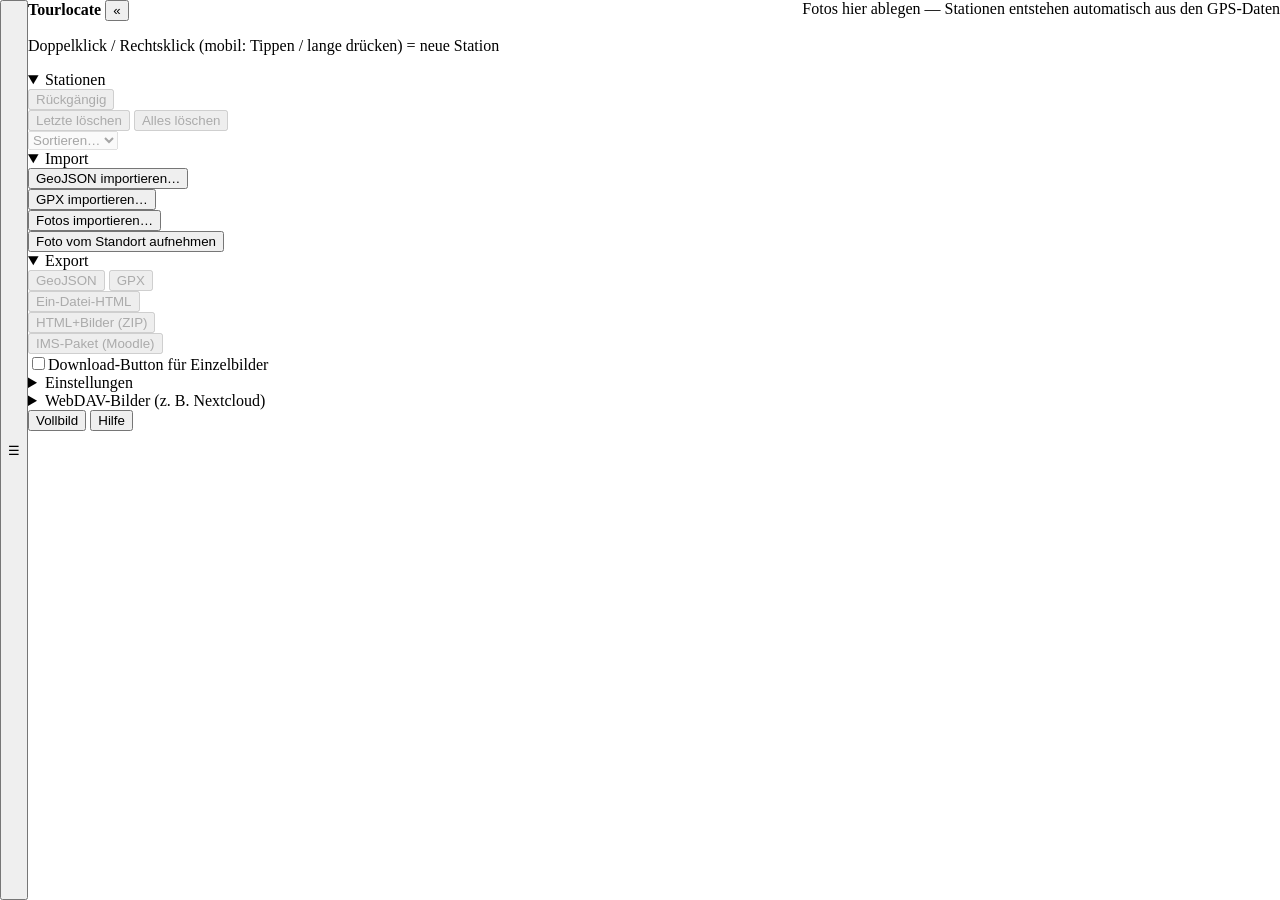
==== index.html @ fd46b1a0 "Karte→Präsentation: Übernahme aus der Ansicht + Editor-Kopfleiste schmal Teil 1 — „Aus dieser Ansich" ====
<!DOCTYPE html>
<html lang="de">
<head>
  <meta charset="utf-8">
  <meta name="viewport" content="width=device-width,initial-scale=1">
  <title>Tourlocate</title>

  <!-- Leaflet & plugins CSS -->
  <link rel="stylesheet" href="https://cdn.jsdelivr.net/npm/leaflet@1.9.4/dist/leaflet.css">
  <link rel="stylesheet" href="https://cdn.jsdelivr.net/npm/leaflet-routing-machine@3.2.12/dist/leaflet-routing-machine.css">
  <link rel="stylesheet" href="https://cdn.jsdelivr.net/npm/leaflet-control-geocoder/dist/Control.Geocoder.css">

  <!-- Eigene Styles NACH den Bibliotheken (sonst überschreibt
       .leaflet-marker-icon{display:block} das Zentrieren der POI-Nummer) -->
  <link rel="stylesheet" href="css/style.css">

  <!-- Favicon: eigenes Logo (img/logo.png), Fallback = leeres SVG -->
  <link rel="icon" href="data:image/svg+xml,<svg xmlns='http://www.w3.org/2000/svg'/>">
  <link rel="icon" type="image/png" href="img/logo.png">
  <script>/* Start-Ansicht „Zuletzt" (Multi-User-App): diese Karte merken */
    try { localStorage.setItem('tlLast', location.pathname + location.search); } catch(e){}</script>
  <link rel="apple-touch-icon" href="img/logo.png">

  <!-- Layout: Seitenleiste links, Karte füllt den Rest -->
  <style>
    html, body { height: 100%; margin: 0; }
    body { display: flex; flex-direction: row; }
    #map { flex: 1 1 auto; min-width: 0; height: 100%; }

    /* App-Kopfleiste: nur wenn die Karte aus der Multi-User-App geöffnet
       wurde (Body bekommt dann per JS die Klasse .tl-app). Als fixe Leiste
       oben, damit die bestehende Flex-Zeile (Seitenleiste/Karte) unverändert
       bleibt — der Platz wird über padding-top am Body geschaffen. */
    #tl-app-bar { display: none; }
    body.tl-app { padding-top: 52px; box-sizing: border-box; }
    body.tl-app #tl-app-bar {
      display: flex; align-items: center; gap: 10px;
      position: fixed; top: 0; left: 0; right: 0; height: 52px; z-index: 1300;
      padding: 0 12px; background: #fff; border-bottom: 1px solid #e2e8f0;
      box-sizing: border-box;
    }
    #tl-app-bar .back {
      text-decoration: none; color: #2b6cb0; font-weight: 600; white-space: nowrap;
    }
    #tl-app-bar input {
      flex: 1 1 auto; min-width: 0; padding: 7px 10px;
      border: 1px solid #cbd2d9; border-radius: 7px; font: inherit;
    }
    #tl-app-bar button {
      flex: 0 0 auto; padding: 8px 14px; border: 1px solid #2b6cb0;
      border-radius: 7px; background: #2b6cb0; color: #fff; font-weight: 600;
      cursor: pointer; white-space: nowrap;
    }
    /* Menü-Knopf und die mobil überlagernde Seitenleiste unter die Leiste. */
    body.tl-app #sidebarToggle { top: 62px; }
    @media (max-width: 720px) {
      body.tl-app #sidebar { top: 52px; }
    }
  </style>
</head>
<body>
  <!-- Kopfleiste nur im App-Kontext (?app=1) — per JS eingeblendet -->
  <div id="tl-app-bar">
    <a class="back" href="app/dashboard.php" title="Zurück zur Übersicht">‹ Übersicht</a>
    <input id="tlAppTitle" type="text" placeholder="Präsentation aus dieser Ansicht erstellen">
    <button id="tlAppCreate">Erstellen</button>
  </div>

  <!-- Menü-Knopf (sichtbar, wenn die Seitenleiste zu ist) -->
  <button id="sidebarToggle" title="Menü">☰</button>

  <aside id="sidebar">
    <div class="sb-head">
      <span class="sb-brand">
        <img src="img/logo.png" alt="" onerror="this.style.display='none'">
        <strong>Tourlocate</strong>
      </span>
      <button id="sidebarClose" title="Seitenleiste einklappen">«</button>
    </div>

    <p class="sb-hint" data-i18n="hint">Doppelklick / Rechtsklick (mobil: Tippen / lange drücken) = neue Station</p>

    <details open class="sb-sec">
      <summary data-i18n="secStations">Stationen</summary>
      <div class="sb-row">
        <button id="undoActionBtn" disabled data-i18n="undoAction" title="Ctrl+Z">Rückgängig</button>
      </div>
      <div class="sb-row">
        <button id="undoBtn" disabled data-i18n="undo">Letzte löschen</button>
        <button id="clearBtn" disabled data-i18n="clear">Alles löschen</button>
      </div>
      <div class="sb-row">
        <select id="sortSel" disabled>
          <option value="" data-i18n="sortPlaceholder">Sortieren…</option>
          <option value="name-asc" data-i18n="sortNameAsc">Name ↑</option>
          <option value="name-desc" data-i18n="sortNameDesc">Name ↓</option>
          <option value="date-asc" data-i18n="sortDateAsc">Datum ↑</option>
          <option value="date-desc" data-i18n="sortDateDesc">Datum ↓</option>
        </select>
      </div>
    </details>

    <details open class="sb-sec">
      <summary data-i18n="secImport">Import</summary>
      <div class="sb-row">
        <button id="importGeoBtn" data-i18n="importGeo">GeoJSON importieren…</button>
      </div>
      <div class="sb-row">
        <button id="importGpxBtn" data-i18n="importGpx">GPX importieren…</button>
      </div>
      <div class="sb-row">
        <button id="importPhotosBtn" data-i18n="importPhotos">Fotos importieren…</button>
      </div>
      <div class="sb-row">
        <button id="takePhotoBtn" data-i18n="takePhoto">Foto vom Standort aufnehmen</button>
      </div>
    </details>

    <details open class="sb-sec">
      <summary data-i18n="secExport">Export</summary>
      <div class="sb-row">
        <button id="exportGeoBtn" disabled>GeoJSON</button>
        <button id="exportGpxBtn" disabled>GPX</button>
      </div>
      <div class="sb-row">
        <button id="exportHtmlBtn" disabled data-i18n="exportHtml">Ein-Datei-HTML</button>
      </div>
      <div class="sb-row">
        <button id="exportZipBtn" disabled data-i18n="exportZip">HTML+Bilder (ZIP)</button>
      </div>
      <div class="sb-row">
        <button id="exportImsBtn" disabled data-i18n="exportIms" title="IMS Content Package (für Moodle u. a. Lernplattformen)">IMS-Paket (Moodle)</button>
      </div>
      <label class="sb-check"><input type="checkbox" id="imgDownloadChk"><span data-i18n="imgDownloadLabel">Download-Button für Einzelbilder</span></label>
    </details>

    <details class="sb-sec">
      <summary data-i18n="secSettings">Einstellungen</summary>
      <label class="sb-field"><span data-i18n="connection">Verbindung:</span>
        <select id="lineModeSel">
          <option value="route" data-i18n="connRoute">Route</option>
          <option value="straight" data-i18n="connStraight">Luftlinie</option>
          <option value="track" data-i18n="connTrack" disabled>Aufgezeichnete Strecke</option>
          <option value="none" data-i18n="connNone">keine</option>
        </select>
      </label>
      <label class="sb-field"><span data-i18n="profile">Profil:</span>
        <select id="profileSel">
          <option value="car" data-i18n="profCar">Auto</option>
          <option value="bike" data-i18n="profBike">Rad</option>
          <option value="foot" data-i18n="profFoot">zu Fuß</option>
        </select>
      </label>
      <label class="sb-field"><span data-i18n="imgQuality">Bildqualität:</span>
        <select id="imgQualitySel">
          <option value="small" data-i18n="imgSmall">klein</option>
          <option value="medium" data-i18n="imgMedium">mittel</option>
          <option value="large" data-i18n="imgLarge">groß</option>
          <option value="original" data-i18n="imgOriginal">original</option>
        </select>
      </label>
      <label class="sb-field"><span data-i18n="language">Sprache:</span>
        <button id="langBtn" title="Deutsch / English">EN</button>
      </label>
    </details>

    <details class="sb-sec">
      <summary data-i18n="secWebdav">WebDAV-Bilder (z. B. Nextcloud)</summary>
      <label class="sb-field-col"><span data-i18n="webdavUrlLabel">Ordner-URL:</span>
        <input id="webdavUrlInp" type="url" placeholder="https://cloud.example.org/remote.php/dav/files/USER/Ordner/">
      </label>
      <label class="sb-field-col"><span data-i18n="webdavUserLabel">Benutzer:</span>
        <input id="webdavUserInp" type="text" autocomplete="off">
      </label>
      <label class="sb-field-col"><span data-i18n="webdavPassLabel">App-Passwort:</span>
        <input id="webdavPassInp" type="password" autocomplete="off">
      </label>
      <div class="sb-row">
        <button id="webdavImportBtn" data-i18n="webdavImport">Bilder importieren</button>
      </div>
    </details>

    <div class="sb-foot">
      <button id="fullscreenBtn" data-i18n="fullscreen">Vollbild</button>
      <button id="helpBtn" data-i18n="help">Hilfe</button>
    </div>
  </aside>

  <div id="map"></div>

  <!-- Schwebende Distanz-/Statusanzeige über der Karte -->
  <div id="routeinfo"></div>

  <!-- Overlay beim Foto-Drag-&-Drop über die Karte -->
  <div id="dropOverlay"><span data-i18n="dropHint">Fotos hier ablegen — Stationen entstehen automatisch aus den GPS-Daten</span></div>

  <!-- Versteckte Inputs -->
  <input type="file" id="imgInput"  accept="image/*" hidden>
  <input type="file" id="filePhotos" accept="image/*" multiple hidden>
  <input type="file" id="fileGeo" accept=".geojson,.json,application/geo+json,application/json" hidden>
  <input type="file" id="fileGpx"  accept=".gpx,application/gpx+xml,application/xml" hidden>

  <!-- JS libs (mit defer, Reihenfolge beachten) -->
  <script src="https://cdn.jsdelivr.net/npm/leaflet@1.9.4/dist/leaflet.js" defer></script>
  <script src="https://cdn.jsdelivr.net/npm/leaflet-routing-machine@3.2.12/dist/leaflet-routing-machine.min.js" defer></script>
  <script src="https://cdn.jsdelivr.net/npm/leaflet-control-geocoder/dist/Control.Geocoder.js" defer></script>
  <script src="https://cdn.jsdelivr.net/npm/@tmcw/togeojson@5.8.1/dist/togeojson.umd.js" defer></script>
  <script src="https://cdn.jsdelivr.net/npm/heic2any@0.0.4/dist/heic2any.min.js" defer></script>

  <!-- App (ES-Module; laufen nach den defer-Skripten oben) -->
  <script type="module" src="js/main.js"></script>
</body>
</html>
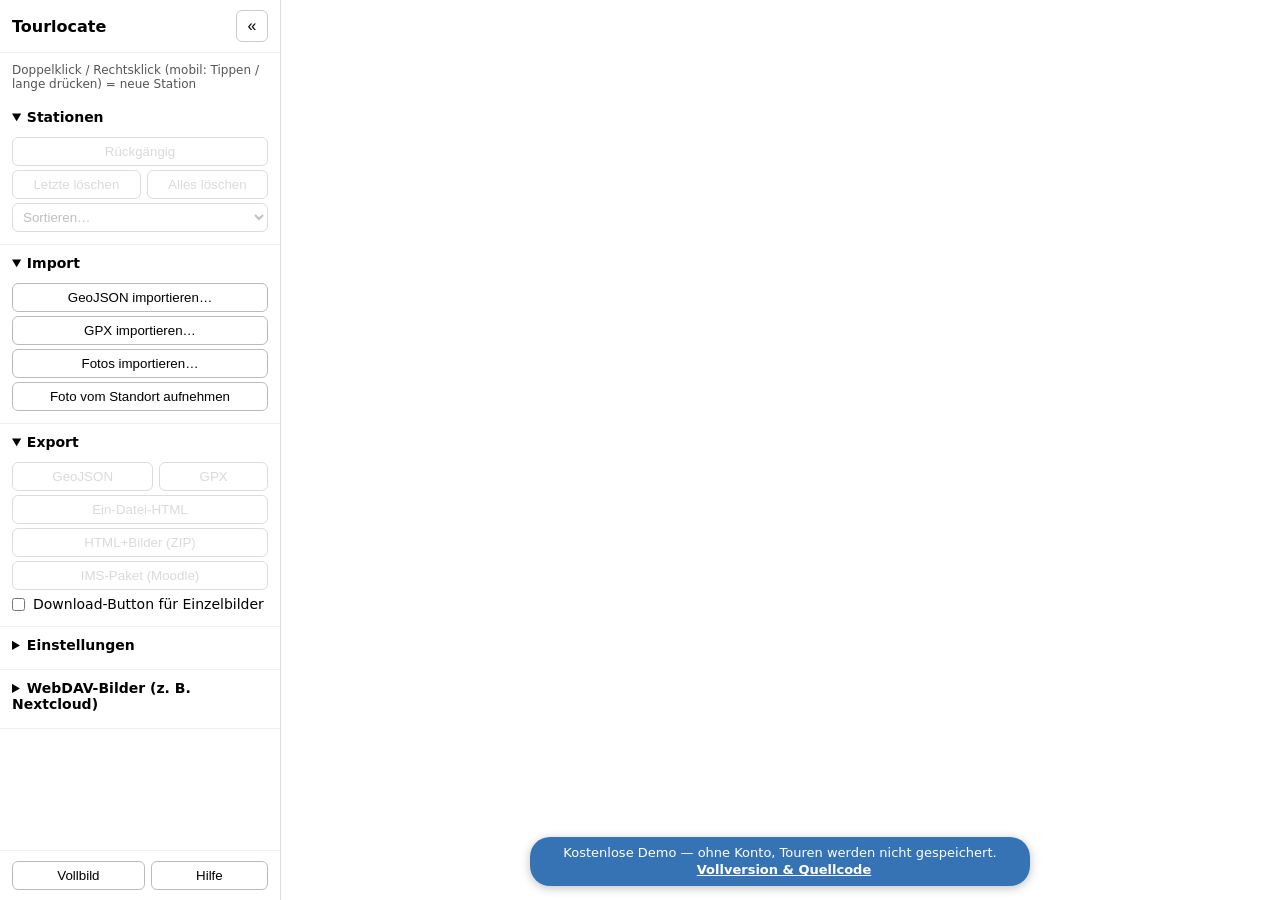
==== commit fe601649: "Login-Face + GitHub-Pages-Demo: Produktiv-/ zeigt Login, Demo verlinkt Produktiv ist das nackte „/" " ====
--- a/index.html
+++ b/index.html
@@ -17,8 +17,11 @@
   <!-- Favicon: eigenes Logo (img/logo.png), Fallback = leeres SVG -->
   <link rel="icon" href="data:image/svg+xml,<svg xmlns='http://www.w3.org/2000/svg'/>">
   <link rel="icon" type="image/png" href="img/logo.png">
-  <script>/* Start-Ansicht „Zuletzt" (Multi-User-App): diese Karte merken */
-    try { localStorage.setItem('tlLast', location.pathname + location.search); } catch(e){}</script>
+  <script>/* Start-Ansicht „Zuletzt" (Multi-User-App): diese Karte merken —
+       nur im App-Kontext (?app), sonst startete die App später auf der
+       Karte OHNE die „‹ Übersicht"-Kopfleiste */
+    try { if (/[?&]app(=|&|$)/.test(location.search))
+      localStorage.setItem('tlLast', location.pathname + location.search); } catch(e){}</script>
   <link rel="apple-touch-icon" href="img/logo.png">
 
   <!-- Layout: Seitenleiste links, Karte füllt den Rest -->
@@ -61,10 +64,26 @@
 <body>
   <!-- Kopfleiste nur im App-Kontext (?app=1) — per JS eingeblendet -->
   <div id="tl-app-bar">
-    <a class="back" href="app/dashboard.php" title="Zurück zur Übersicht">‹ Übersicht</a>
-    <input id="tlAppTitle" type="text" placeholder="Präsentation aus dieser Ansicht erstellen">
-    <button id="tlAppCreate">Erstellen</button>
+    <a class="back" href="app/dashboard.php" data-i18n="appBack" data-i18n-title="appBackTitle">‹ Übersicht</a>
+    <input id="tlAppTitle" type="text" data-i18n-placeholder="appCreatePh"
+           placeholder="Präsentation aus dieser Ansicht erstellen">
+    <button id="tlAppCreate" data-i18n="appCreate">Erstellen</button>
   </div>
+
+  <!-- Demo-Hinweis: nur AUSSERHALB des App-Kontexts (?app) zeigen. Diese
+       statische Seite ist zugleich die GitHub-Pages-Demo
+       (tourlocate.github.io/tourlocate/); im Betrieb unter „/" leitet Apache
+       auf /app/ um, in der angemeldeten App ist ?app gesetzt → Banner aus. -->
+  <div id="tl-demo-banner" style="display:none">
+    <span data-i18n="demoBannerText">Kostenlose Demo — ohne Konto, Touren werden nicht gespeichert.</span>
+    <a href="https://github.com/Tourlocate/tourlocate" target="_blank" rel="noopener"
+       data-i18n="demoBannerLink">Vollversion &amp; Quellcode</a>
+  </div>
+  <script>
+    /* Banner nur in der Demo (kein ?app) einblenden. */
+    try { if (!/[?&]app(=|&|$)/.test(location.search))
+      document.getElementById('tl-demo-banner').style.display = ''; } catch(e){}
+  </script>
 
   <!-- Menü-Knopf (sichtbar, wenn die Seitenleiste zu ist) -->
   <button id="sidebarToggle" title="Menü">☰</button>
--- a/css/style.css
+++ b/css/style.css
@@ -0,0 +1,160 @@
+body { margin:0; font-family: system-ui, sans-serif; }
+
+/* ==================== Seitenleiste ==================== */
+#sidebar{
+  width:280px; flex:0 0 280px; height:100%; overflow-y:auto;
+  background:#fff; border-right:1px solid #ddd;
+  display:flex; flex-direction:column; gap:2px;
+  font-size:14px;
+}
+body.sidebar-closed #sidebar{ display:none; }
+
+#sidebarToggle{
+  position:fixed; top:10px; left:10px; z-index:1100;
+  width:40px; height:40px; font-size:18px;
+  background:#fff; border:1px solid #bbb; border-radius:8px;
+  box-shadow:0 1px 4px rgba(0,0,0,.25); cursor:pointer;
+}
+body:not(.sidebar-closed) #sidebarToggle{ display:none; }
+
+.sb-head{
+  display:flex; align-items:center; justify-content:space-between;
+  padding:10px 12px; border-bottom:1px solid #eee; font-size:16px;
+}
+.sb-brand{ display:flex; align-items:center; gap:8px; min-width:0; }
+.sb-brand img{ width:30px; height:30px; border-radius:50%; flex:0 0 auto; }
+#sidebarClose{
+  width:32px; height:32px; padding:0; font-size:16px; line-height:1;
+  border:1px solid #ccc; border-radius:6px; background:#fff; cursor:pointer;
+}
+.sb-hint{ margin:8px 12px; font-size:12px; color:#555; }
+
+.sb-sec{ border-bottom:1px solid #eee; padding:0 12px 8px; }
+.sb-sec summary{
+  cursor:pointer; font-weight:600; padding:8px 0; user-select:none;
+}
+.sb-row{ display:flex; gap:6px; flex-wrap:wrap; margin:4px 0; }
+.sb-row button, .sb-row select{ flex:1 1 auto; }
+.sb-field{
+  display:flex; align-items:center; justify-content:space-between;
+  gap:8px; margin:6px 0;
+}
+.sb-field select, .sb-field button{ min-width:110px; }
+/* Checkbox-Zeile: Kästchen direkt links vor der Beschriftung */
+.sb-check{ display:flex; align-items:center; gap:8px; margin:6px 0; cursor:pointer; }
+.sb-check input{ flex:none; margin:0; }
+.sb-field-col{ display:flex; flex-direction:column; gap:2px; margin:6px 0; }
+.sb-field-col input{
+  width:100%; box-sizing:border-box; padding:5px 6px;
+  border:1px solid #bbb; border-radius:6px; font:inherit;
+}
+.sb-foot{
+  margin-top:auto; padding:10px 12px; display:flex; gap:6px;
+  border-top:1px solid #eee;
+}
+.sb-foot button{ flex:1 1 auto; }
+
+/* Mobil: Seitenleiste liegt über der Karte */
+@media (max-width: 720px){
+  #sidebar{
+    position:fixed; top:0; left:0; bottom:0; z-index:1200;
+    width:min(85vw, 320px);
+    box-shadow:4px 0 16px rgba(0,0,0,.25);
+  }
+}
+
+button { padding:6px 10px; border:1px solid #bbb; border-radius:6px; background:#fff; cursor:pointer; }
+button:disabled { opacity:.5; cursor:not-allowed; }
+select { padding:5px 6px; border:1px solid #bbb; border-radius:6px; background:#fff; }
+select:disabled { opacity:.5; }
+
+/* Schwebende Distanz-/Statusanzeige */
+#routeinfo{
+  position:fixed; bottom:14px; left:50%; transform:translateX(-50%);
+  z-index:1000; background:#fff; padding:6px 16px; border-radius:18px;
+  font-weight:600; font-size:14px; box-shadow:0 1px 6px rgba(0,0,0,.3);
+  white-space:nowrap;
+}
+#routeinfo:empty{ display:none; }
+
+/* Demo-Hinweis (nur auf der GitHub-Pages-Demo bzw. der Seite ohne ?app;
+   per JS in index.html eingeblendet). Über der KARTE zentriert, nicht über
+   dem Viewport — sonst verschwände er auf schmalen Breiten unter der offenen
+   Seitenleiste (280px). Bei geschlossener/mobiler Leiste normal zentriert. */
+#tl-demo-banner{
+  position:fixed; bottom:14px; z-index:1100;
+  left:calc(50% + 140px); transform:translateX(-50%);
+  background:rgba(43,108,176,.95); color:#fff;
+  padding:7px 14px; border-radius:20px;
+  font:13px/1.35 system-ui,sans-serif;
+  box-shadow:0 2px 10px rgba(0,0,0,.25);
+  max-width:92vw; text-align:center;
+}
+#tl-demo-banner a{ color:#fff; font-weight:600; margin-left:8px; white-space:nowrap; }
+body.sidebar-closed #tl-demo-banner{ left:50%; }
+@media (max-width:720px){ #tl-demo-banner{ left:50%; } }
+
+/* Drop-Overlay beim Foto-Import per Drag & Drop */
+#dropOverlay{
+  position:fixed; inset:0; z-index:2000; display:none;
+  align-items:center; justify-content:center; text-align:center;
+  background:rgba(43,108,176,.15); backdrop-filter:blur(1px);
+  pointer-events:none; /* fängt keine eigenen Drag-Events ab */
+}
+#dropOverlay span{
+  background:#2b6cb0; color:#fff; padding:16px 28px; border-radius:12px;
+  font-size:16px; font-weight:600; max-width:80%;
+  box-shadow:0 4px 20px rgba(0,0,0,.35);
+}
+body.dragging-photos #dropOverlay{ display:flex; }
+
+/* Nummer exakt mittig (horizontal + vertikal) */
+.poi-num{
+  width:26px; height:26px; border-radius:50%;
+  display:grid; place-items:center;
+  background:#2b6cb0; color:#fff;
+  font-weight:700; font-size:13px; line-height:1;
+  border:2px solid #fff;
+  box-shadow:0 0 4px rgba(0,0,0,.3);
+}
+
+/* Anzeige-Popup (Titel, Datum, Link, Bild-Thumb) */
+.tl-card{ display:flex; flex-direction:column; gap:6px; font:12px/1.3 system-ui,sans-serif; }
+.tl-title{ line-height:1.3; }
+.tl-date{ color:#777; font-size:11px; }
+.tl-thumb{
+  width:120px; height:90px; overflow:hidden; border-radius:6px;
+  box-shadow:0 0 3px rgba(0,0,0,.2); display:inline-block; line-height:0;
+}
+.tl-thumb-btn{ display:block; width:120px; height:90px; padding:0; border:0; background:none; cursor:zoom-in; }
+.tl-thumb img{ width:100%; height:100%; object-fit:contain; display:block; }
+
+/* Anlegen/Bearbeiten-Dialog */
+.tl-form{ display:flex; flex-direction:column; gap:6px; font:12px/1.3 system-ui,sans-serif; }
+.tl-form label{ display:flex; flex-direction:column; gap:2px; }
+.tl-form input{ width:220px; padding:3px 5px; border:1px solid #bbb; border-radius:4px; font:inherit; }
+.tl-form-row{ display:flex; gap:6px; flex-wrap:wrap; }
+.tl-form-thumb{
+  width:120px; height:90px; object-fit:contain; display:none;
+  background:#fff; border:1px solid #e6e6e6; border-radius:6px;
+}
+.tl-danger{ border-color:#c33; color:#c33; }
+
+/* Hilfe-Overlay */
+.tl-help-overlay{
+  position:fixed; inset:0; z-index:10001; background:rgba(0,0,0,.5);
+  display:flex; align-items:center; justify-content:center; padding:16px;
+}
+.tl-help-box{
+  position:relative; background:#fff; border-radius:10px; padding:20px 24px;
+  max-width:560px; max-height:85vh; overflow-y:auto;
+  font:14px/1.5 system-ui,sans-serif; box-shadow:0 10px 40px rgba(0,0,0,.3);
+}
+.tl-help-box h2{ margin:0 0 8px; font-size:18px; }
+.tl-help-box h3{ margin:14px 0 4px; font-size:14px; }
+.tl-help-box p{ margin:4px 0; }
+.tl-help-box code{ background:#f2f2f2; padding:1px 4px; border-radius:4px; font-size:12px; }
+.tl-help-close{
+  position:absolute; top:8px; right:8px; width:32px; height:32px;
+  border:0; background:none; font-size:22px; line-height:1; cursor:pointer; color:#666;
+}
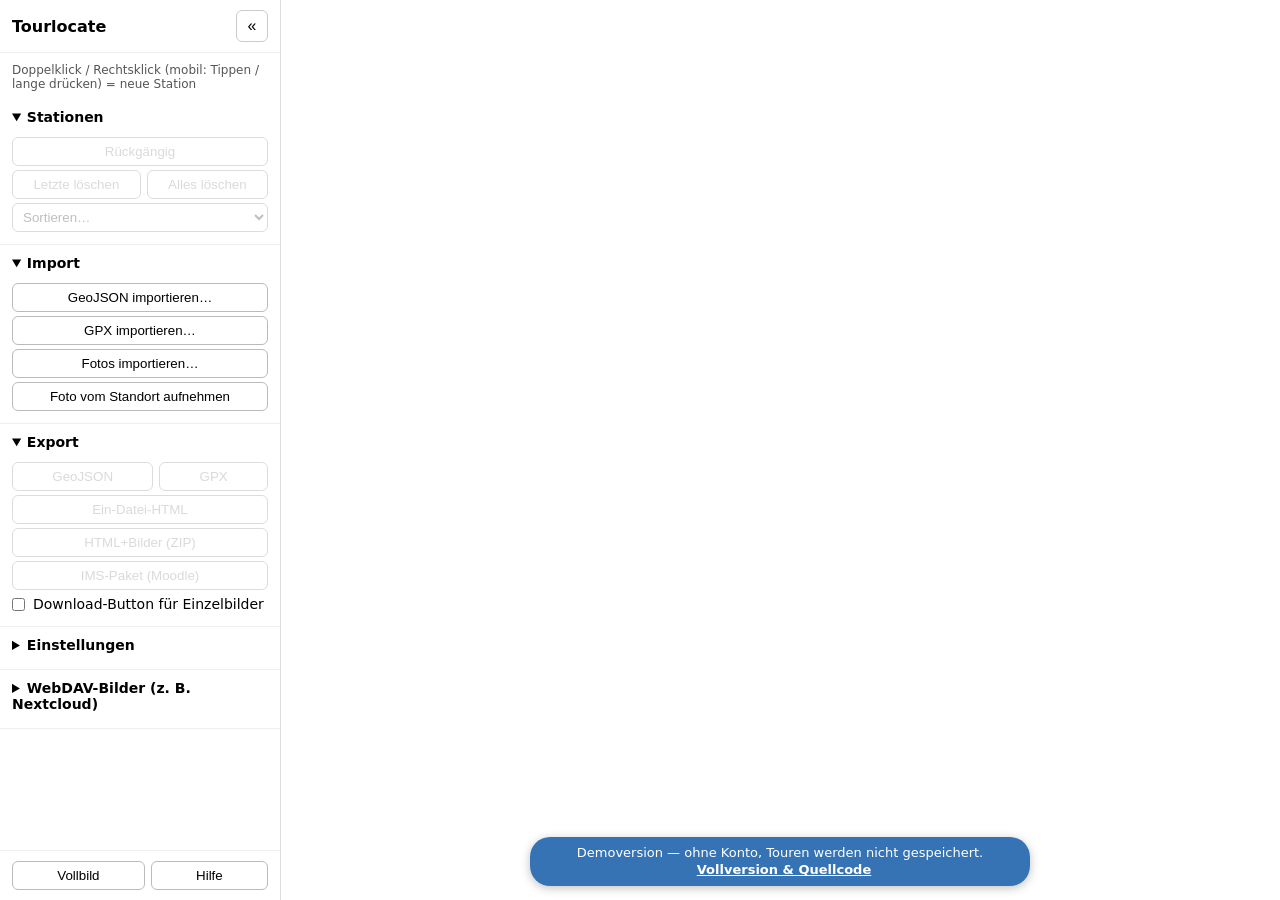
==== commit 4dd44e5d: "Demo-Banner: „Kostenlose Demo" → „Demoversion" (DE) Nur der deutsche Text; EN bleibt „Free demo …". " ====
--- a/index.html
+++ b/index.html
@@ -75,7 +75,7 @@
        (tourlocate.github.io/tourlocate/); im Betrieb unter „/" leitet Apache
        auf /app/ um, in der angemeldeten App ist ?app gesetzt → Banner aus. -->
   <div id="tl-demo-banner" style="display:none">
-    <span data-i18n="demoBannerText">Kostenlose Demo — ohne Konto, Touren werden nicht gespeichert.</span>
+    <span data-i18n="demoBannerText">Demoversion — ohne Konto, Touren werden nicht gespeichert.</span>
     <a href="https://github.com/Tourlocate/tourlocate" target="_blank" rel="noopener"
        data-i18n="demoBannerLink">Vollversion &amp; Quellcode</a>
   </div>
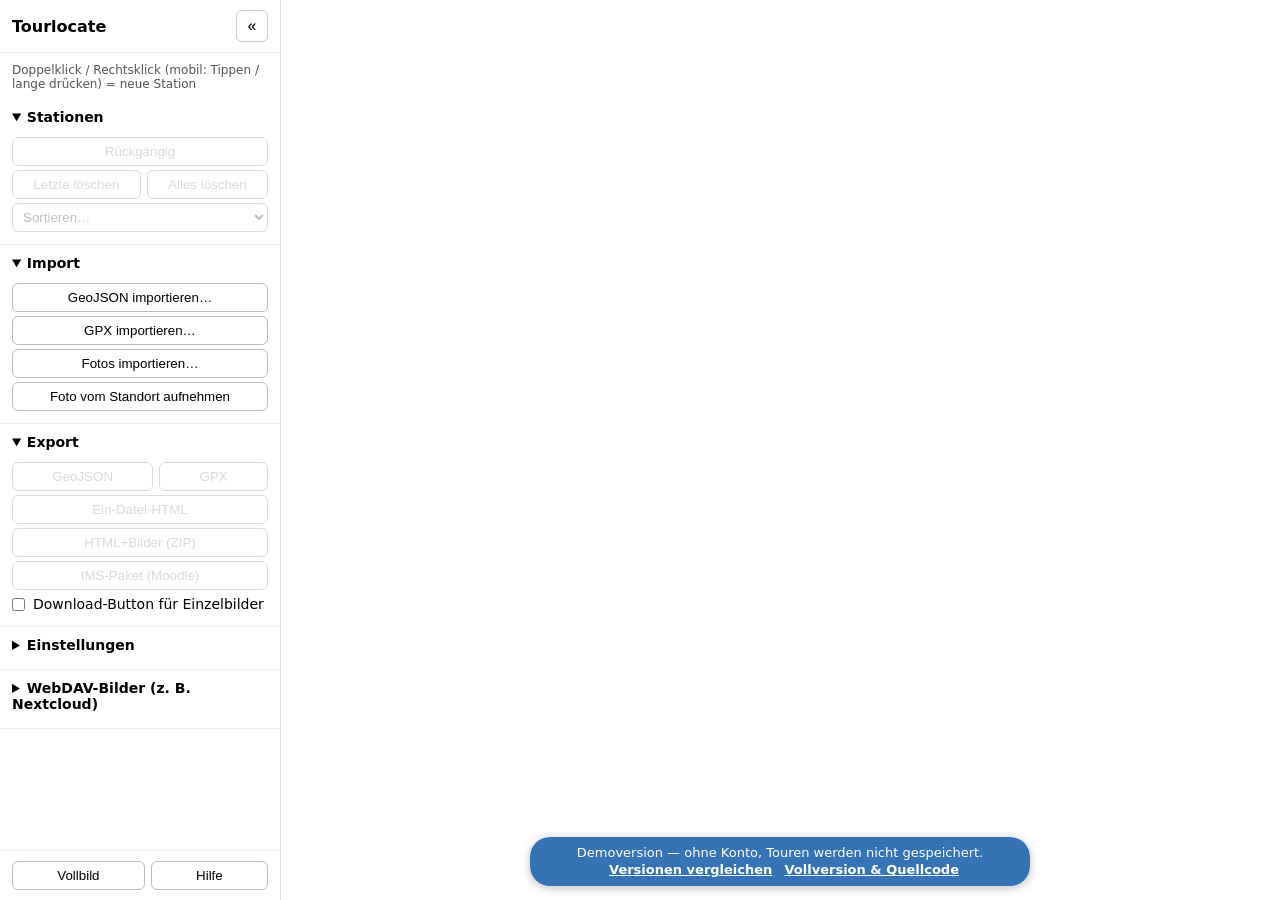
==== commit 1e477eb7: "Versionsvergleich-Seite (vergleich.html) + Link im Demo-Banner Neue eigenständige, zweisprachige Sei" ====
--- a/index.html
+++ b/index.html
@@ -76,6 +76,7 @@
        auf /app/ um, in der angemeldeten App ist ?app gesetzt → Banner aus. -->
   <div id="tl-demo-banner" style="display:none">
     <span data-i18n="demoBannerText">Demoversion — ohne Konto, Touren werden nicht gespeichert.</span>
+    <a href="vergleich.html" data-i18n="demoBannerCompare">Versionen vergleichen</a>
     <a href="https://github.com/Tourlocate/tourlocate" target="_blank" rel="noopener"
        data-i18n="demoBannerLink">Vollversion &amp; Quellcode</a>
   </div>
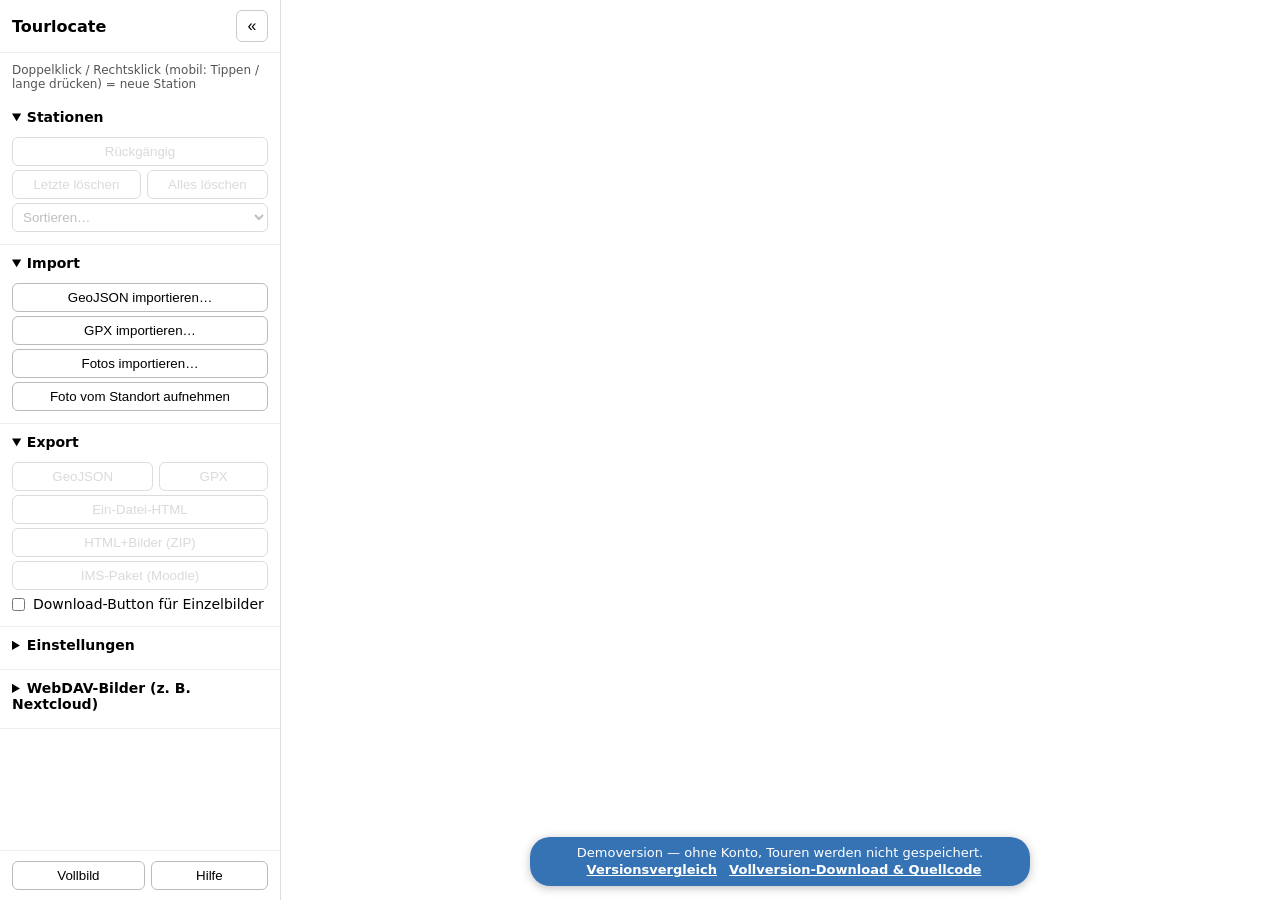
==== commit 8260e373: "Demo-Banner: Link-Texte, Distanz-Pille über den Banner, i18n-Robustheit - Banner-Links: "Versionen v" ====
--- a/index.html
+++ b/index.html
@@ -76,14 +76,18 @@
        auf /app/ um, in der angemeldeten App ist ?app gesetzt → Banner aus. -->
   <div id="tl-demo-banner" style="display:none">
     <span data-i18n="demoBannerText">Demoversion — ohne Konto, Touren werden nicht gespeichert.</span>
-    <a href="vergleich.html" data-i18n="demoBannerCompare">Versionen vergleichen</a>
+    <a href="vergleich.html" data-i18n="demoBannerCompare">Versionsvergleich</a>
     <a href="https://github.com/Tourlocate/tourlocate" target="_blank" rel="noopener"
-       data-i18n="demoBannerLink">Vollversion &amp; Quellcode</a>
+       data-i18n="demoBannerLink">Vollversion-Download &amp; Quellcode</a>
   </div>
   <script>
-    /* Banner nur in der Demo (kein ?app) einblenden. */
-    try { if (!/[?&]app(=|&|$)/.test(location.search))
-      document.getElementById('tl-demo-banner').style.display = ''; } catch(e){}
+    /* Banner nur in der Demo (kein ?app) einblenden. Body bekommt dann die
+       Klasse tl-demo, damit die Distanz-Anzeige (#routeinfo) über den Banner
+       rutscht statt von ihm verdeckt zu werden. */
+    try { if (!/[?&]app(=|&|$)/.test(location.search)) {
+      document.getElementById('tl-demo-banner').style.display = '';
+      document.body.classList.add('tl-demo');
+    } } catch(e){}
   </script>
 
   <!-- Menü-Knopf (sichtbar, wenn die Seitenleiste zu ist) -->
--- a/css/style.css
+++ b/css/style.css
@@ -76,6 +76,10 @@
   white-space:nowrap;
 }
 #routeinfo:empty{ display:none; }
+/* In der Demo sitzt unten der blaue Banner (bottom:14px, umbricht schmal auf
+   mehrere Zeilen) — die Distanz-Pille deshalb oben einblenden statt am
+   verdeckten unteren Rand. */
+body.tl-demo #routeinfo{ top:10px; bottom:auto; }
 
 /* Demo-Hinweis (nur auf der GitHub-Pages-Demo bzw. der Seite ohne ?app;
    per JS in index.html eingeblendet). Über der KARTE zentriert, nicht über
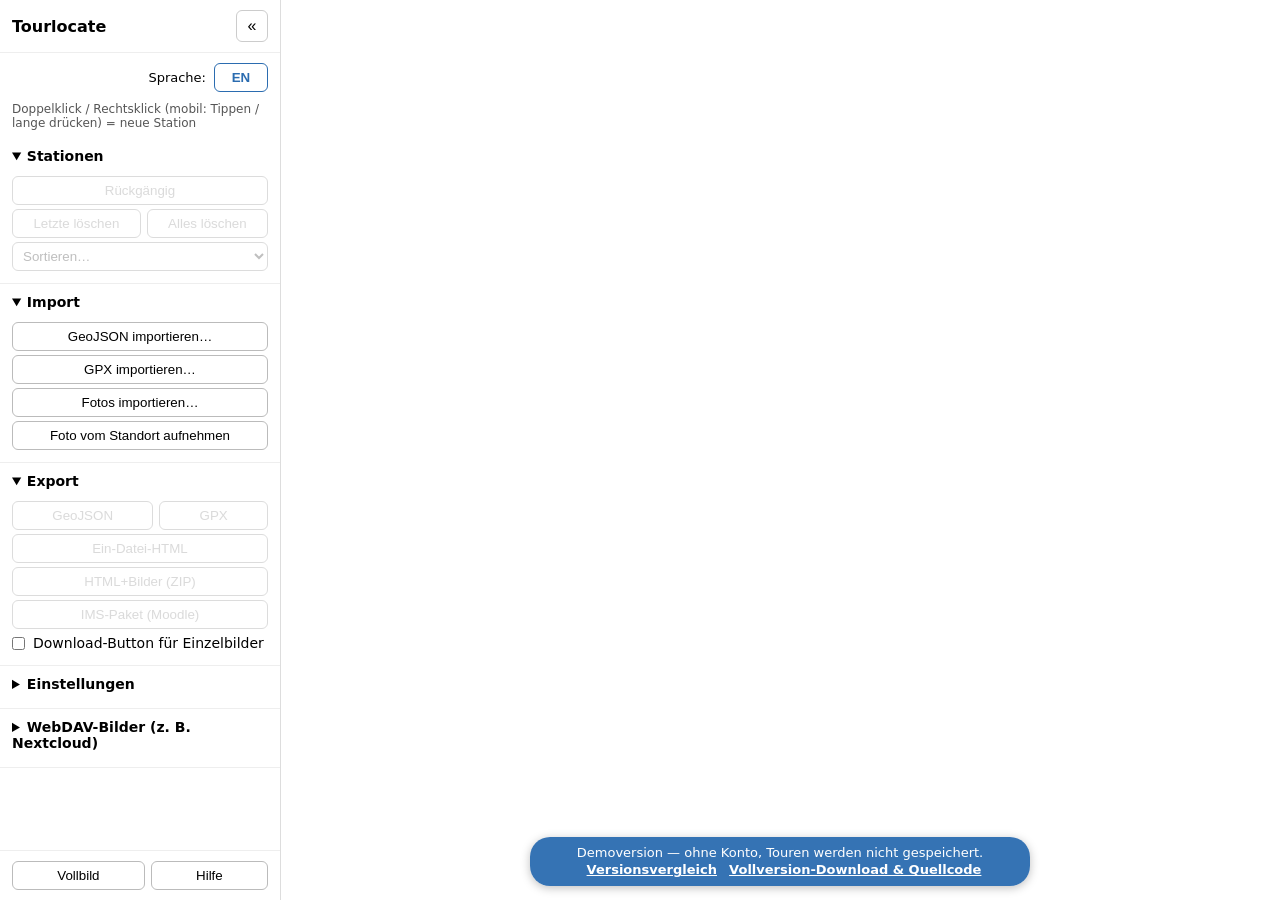
==== commit 3a0a9b21: "Demo: Sprachumschalter gut sichtbar oben in der Seitenleiste; Editor-Logo zurück - Demo (index.html)" ====
--- a/index.html
+++ b/index.html
@@ -102,6 +102,13 @@
       <button id="sidebarClose" title="Seitenleiste einklappen">«</button>
     </div>
 
+    <!-- Sprachumschalter gut sichtbar oben in der Leiste (nicht erst beim
+         Aufklappen der Einstellungen). Dieselbe #langBtn-Logik wie zuvor. -->
+    <div class="sb-lang">
+      <span data-i18n="language">Sprache:</span>
+      <button id="langBtn" title="Deutsch / English">EN</button>
+    </div>
+
     <p class="sb-hint" data-i18n="hint">Doppelklick / Rechtsklick (mobil: Tippen / lange drücken) = neue Station</p>
 
     <details open class="sb-sec">
@@ -183,9 +190,6 @@
           <option value="original" data-i18n="imgOriginal">original</option>
         </select>
       </label>
-      <label class="sb-field"><span data-i18n="language">Sprache:</span>
-        <button id="langBtn" title="Deutsch / English">EN</button>
-      </label>
     </details>
 
     <details class="sb-sec">
--- a/css/style.css
+++ b/css/style.css
@@ -28,6 +28,15 @@
   border:1px solid #ccc; border-radius:6px; background:#fff; cursor:pointer;
 }
 .sb-hint{ margin:8px 12px; font-size:12px; color:#555; }
+
+/* Sprachumschalter: gut sichtbar oben in der Seitenleiste */
+.sb-lang{
+  display:flex; align-items:center; justify-content:flex-end; gap:8px;
+  margin:8px 12px 0; font-size:13px;
+}
+.sb-lang button{
+  min-width:54px; font-weight:700; color:#2b6cb0; border-color:#2b6cb0;
+}
 
 .sb-sec{ border-bottom:1px solid #eee; padding:0 12px 8px; }
 .sb-sec summary{
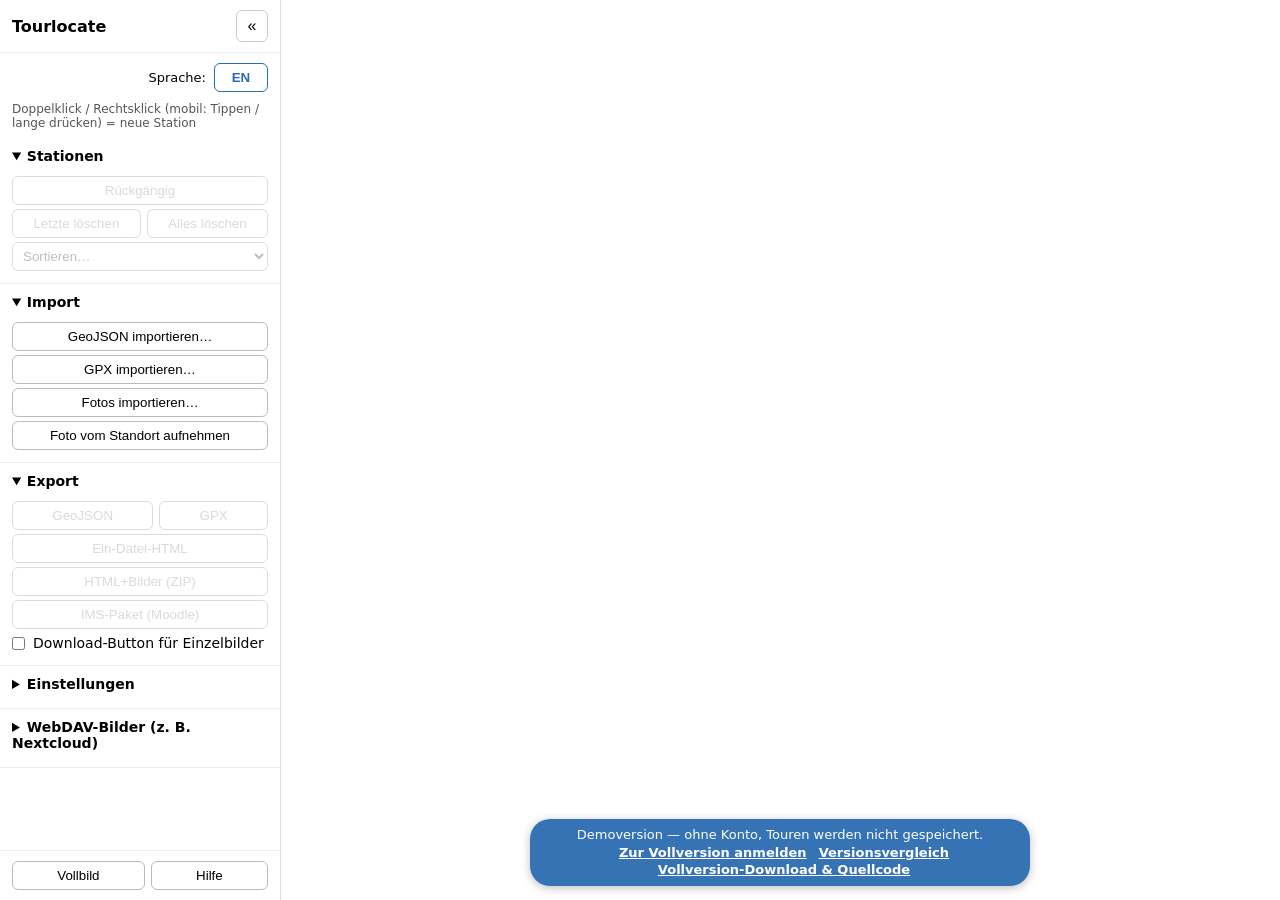
==== commit d1cd26ab: "Demo-Banner: Link zur servereigenen /app/-Vollversion Im Demo-Modus (Startseite = Demo, PR #105) zei" ====
--- a/index.html
+++ b/index.html
@@ -76,6 +76,7 @@
        auf /app/ um, in der angemeldeten App ist ?app gesetzt → Banner aus. -->
   <div id="tl-demo-banner" style="display:none">
     <span data-i18n="demoBannerText">Demoversion — ohne Konto, Touren werden nicht gespeichert.</span>
+    <a href="app/" id="tl-demo-login" style="display:none" data-i18n="demoBannerLogin">Zur Vollversion anmelden</a>
     <a href="vergleich.html" data-i18n="demoBannerCompare">Versionsvergleich</a>
     <a href="https://github.com/Tourlocate/tourlocate" target="_blank" rel="noopener"
        data-i18n="demoBannerLink">Vollversion-Download &amp; Quellcode</a>
@@ -87,6 +88,12 @@
     try { if (!/[?&]app(=|&|$)/.test(location.search)) {
       document.getElementById('tl-demo-banner').style.display = '';
       document.body.classList.add('tl-demo');
+      /* Auf einer echten Server-Instanz (nicht GitHub-Pages-Demo, nicht
+         file://) zusätzlich den Link zur servereigenen /app/-Vollversion
+         zeigen — dort gibt es ein /app/, auf github.io nicht. */
+      if (/^https?:$/.test(location.protocol) && !/(^|\.)github\.io$/i.test(location.hostname)) {
+        document.getElementById('tl-demo-login').style.display = '';
+      }
     } } catch(e){}
   </script>
 
